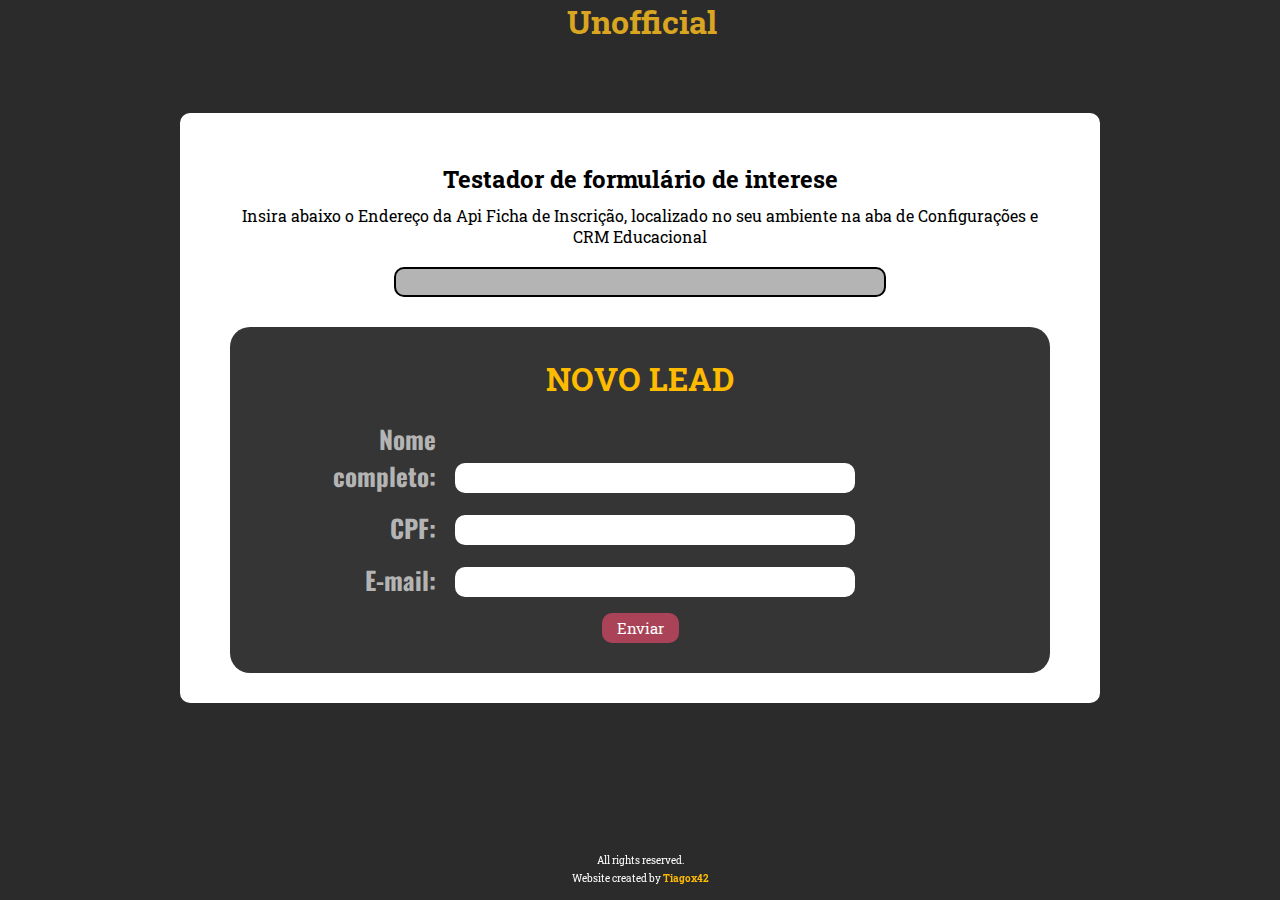
==== index.html @ 0b3cd368 "1.0" ====
<!DOCTYPE html>
<html lang="en">

<head>
    <meta charset="UTF-8">
    <meta http-equiv="X-UA-Compatible" content="IE=edge">
    <meta name="viewport" content="width=device-width, initial-scale=1.0">
    <link rel="stylesheet" href="style.css">
    <link rel="preconnect" href="https://fonts.googleapis.com">
    <link rel="preconnect" href="https://fonts.gstatic.com" crossorigin>
    <link href="https://fonts.googleapis.com/css2?family=Roboto+Slab&display=swap" rel="stylesheet">
    <link href="https://fonts.googleapis.com/css2?family=Oswald:wght@300&display=swap" rel="stylesheet">

    <title>Teste Formulario Positivo</title>

    <script>
        function formEnviar() {
            url = document.getElementById("enderecoapi").value;
            var a = document.querySelector("form");
            a.setAttribute("action", url);
            console.log(url)
        }
    </script>
</head>

<body>

    <div class="banner">

        <img src="https://crmeducacional.com/wp-content/themes/portalv1.0/img/logo-crm.svg" alt="">
        <h1 class="span1">Unofficial</h1>

    </div>

    <div class="container">

        <div class="intro">

            <h2>Testador de formulário de interese</h2>

            <p>Insira abaixo o Endereço da Api Ficha de Inscrição, localizado no seu ambiente na aba de Configurações e
                CRM Educacional</p>

            <input onblur="formEnviar()" type="text" name="enderecoapi" id="enderecoapi">

        </div>



        <form class="formulario" action="" method="post" id="form" enctype="application/x-www-form-urlencoded">

            <h1 class="lead">NOVO LEAD</h1>

            <div class="formbasic">
                <h1>Nome completo:</h1>
                <input type="text" name="fullname" id="fullname" required>
            </div>

            <div class="formbasic">
                <h1>CPF:</h1>
                <input type="text" name="cad_cpf" id="cad_cpf" required>
            </div>

            <div class="formbasic">
                <h1>E-mail:</h1>
                <input type="text" name="emailaddress1" id="emailaddress1" required>
            </div>

            <input class="botao" type="submit" value="Enviar">


        </form>



    </div>

    <footer>
        <p>All rights reserved.</p>
        <p>Website created by <a href="https://github.com/Tiagox42"><strong>Tiagox42</strong></a></p>
    </footer>

</body>

</html>
---- style.css ----
* {
    margin: 0;
    padding: 0;
    box-sizing: border-box;
    font-family: 'Roboto Slab', serif;
}

html, body {
    height: 100%;
    background-color: #2b2b2b;
}

.container {
    margin-left: 20vh;
    margin-right: 20vh;
    margin-top: 70px;
    background-color: white;
    border-radius: 10px;
    padding: 50px;
    padding-bottom: 20px;
}

.banner {
    text-align: center;
}

.banner img {
    margin-top: 30px;
}

.span1 {
    color: goldenrod;
    display: inline;
}

.intro {
    text-align: center;
}

.intro h2 {
    padding-bottom: 10px;
}

.intro p {
    padding-bottom: 20px
}

.intro input {
    width: 60%;
    background-color: rgb(180, 180, 180);
    border: 2px solid black;
    height: 30px;
    border-radius: 10px;
    color: crimson;
    text-align: center;
    font-weight: bold;
}

.formulario {
    margin-top: 30px;
    padding: 30px;
    border-radius: 20px;
    background-color: rgb(53, 53, 53);
    margin-bottom: 10px;
    text-align: center;
}

.lead{
    color: rgb(255, 187, 0);
    margin-bottom: 20px;
}

.formbasic {
    margin-bottom: 15px;
    color: rgb(180, 180, 180);
    margin-left: -130px;
}

.formbasic h1 {
    font-size: 25px;
    font-family: 'Oswald', sans-serif;
    display: inline-block;
    width: 140px;
    text-align: right;
}

.formbasic input {
    height: 30px;
    width: 400px;
    border-radius: 10px;
    border-style: none;
    vertical-align: 4px;
    margin-left: 15px;
    padding-left: 10px;
    color: crimson;
    font-weight: bold;
}

.botao {
    background-color: rgb(170, 67, 87);   
    color: white;
    font-size: 15px;
    border-radius: 10px;
    border: none;
    padding: 5px;
    padding-left: 15px;
    padding-right: 15px;
}

footer {
    text-align: center;
    color: white;
    font-size: 10px;
    font-family: 'Play', sans-serif;
    padding-top: 15px;
    padding-bottom: 15px;
    position: fixed;
  left: 0;
  bottom: 0;
  width: 100%;

}

footer p {
    padding-top: 5px;   
}

footer a{
    color: rgb(255, 187, 0);
    text-decoration: none;
}
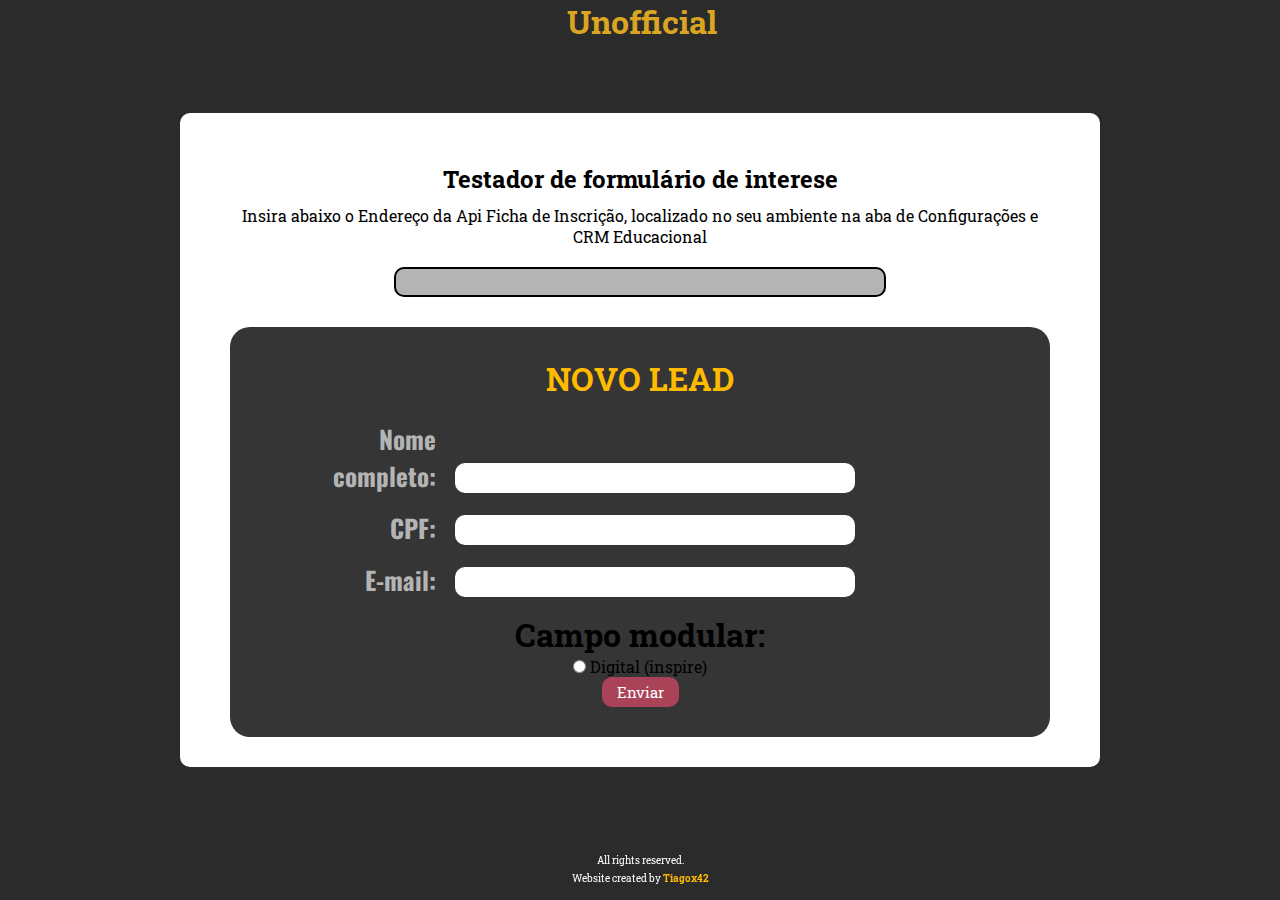
==== commit a89e5cf6: "a" ====
--- a/index.html
+++ b/index.html
@@ -11,14 +11,15 @@
     <link href="https://fonts.googleapis.com/css2?family=Roboto+Slab&display=swap" rel="stylesheet">
     <link href="https://fonts.googleapis.com/css2?family=Oswald:wght@300&display=swap" rel="stylesheet">
 
-    <title>Teste Formulario Positivo</title>
+    <title>Teste Formulario</title>
 
     <script>
         function formEnviar() {
             url = document.getElementById("enderecoapi").value;
             var a = document.querySelector("form");
-            a.setAttribute("action", url);
-            console.log(url)
+            final = `${url}/IntegracaoFormularioInteresse/SalvarDados`
+            a.setAttribute("action", final);
+            console.log(final)
         }
     </script>
 </head>
@@ -40,6 +41,7 @@
 
             <p>Insira abaixo o Endereço da Api Ficha de Inscrição, localizado no seu ambiente na aba de Configurações e
                 CRM Educacional</p>
+
 
             <input onblur="formEnviar()" type="text" name="enderecoapi" id="enderecoapi">
 
@@ -66,6 +68,12 @@
                 <input type="text" name="emailaddress1" id="emailaddress1" required>
             </div>
 
+            <div class="formbasica">
+                <h1>Campo modular:</h1>
+                <input class="lista" type="radio" id="leadsourcecode" name="leadsourcecode" value="863.440.007">
+                <label class="lista" for="leadsourcecode">Digital (inspire)</label><br>
+            </div>
+
             <input class="botao" type="submit" value="Enviar">
 
 
